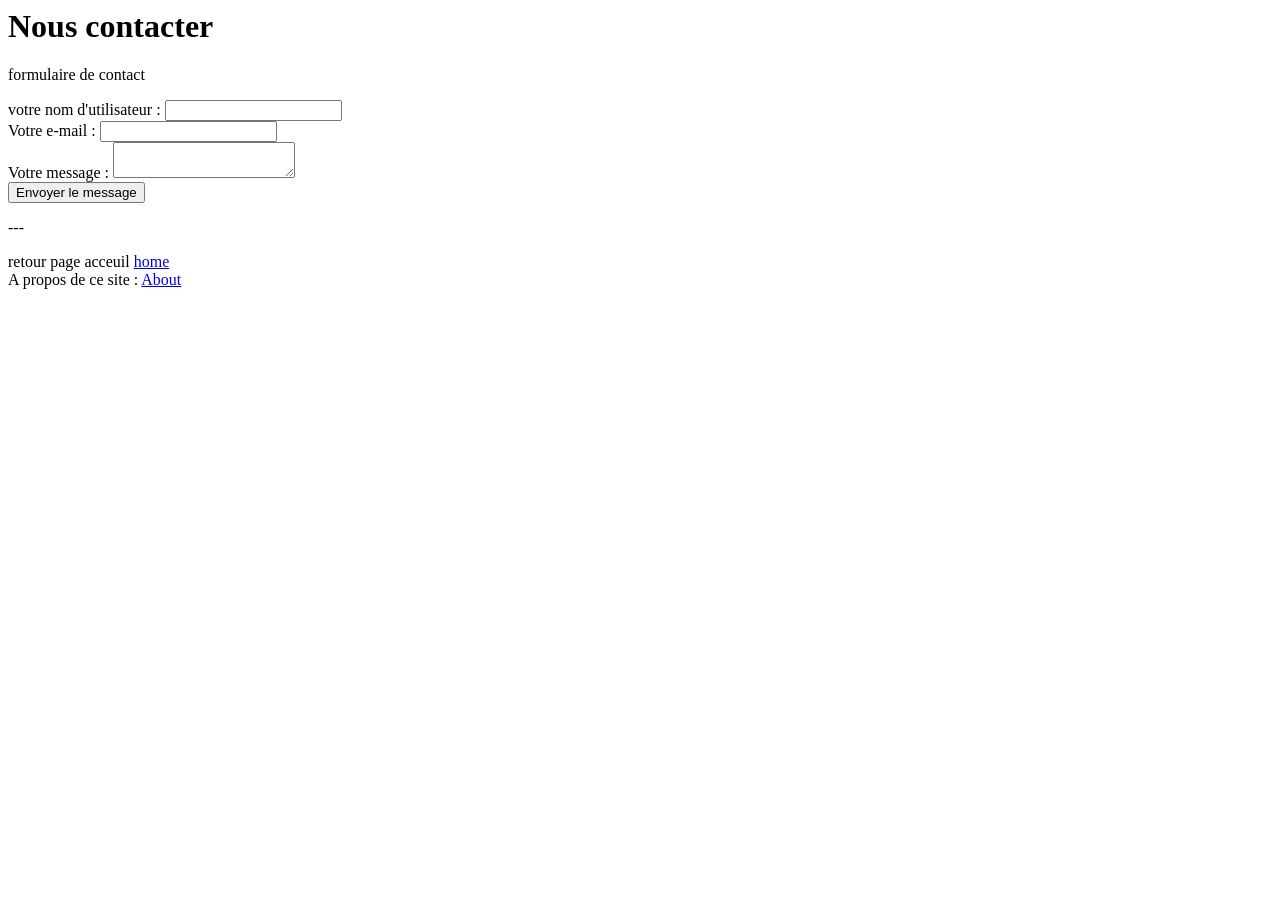
==== web-app/web_app/templates/contact.html @ d2bb0cca "ok test" ====
<html>
	<body>		
		<h1>Nous contacter</h1>
		
		<p>formulaire de contact</p>


		<form action="/contact" method="post">
			<div>
				<label for="name">votre nom d'utilisateur :</label>
				<input type="text" id="name" name="user_name">
		    	</div>
		    	
		    	<div>
				<label for="mail">Votre e-mail&nbsp;:</label>
				<input type="email" id="mail" name="user_mail">
		    	</div>
		    	
		    	<div>
				<label for="msg">Votre message :</label>
				<textarea id="msg" name="user_message"></textarea>
		    	</div>
		    	
		   	<div class="button">
        			<button type="submit">Envoyer le message</button>
        		</div>
		</form>


		<footer>
		<p>---</p>
		<p>
		retour page acceuil <a href="/home">home</a>
		<br>
		A propos de ce site : <a href="/about">About</a>
		</p>
		</footer>

	</body>
</html>
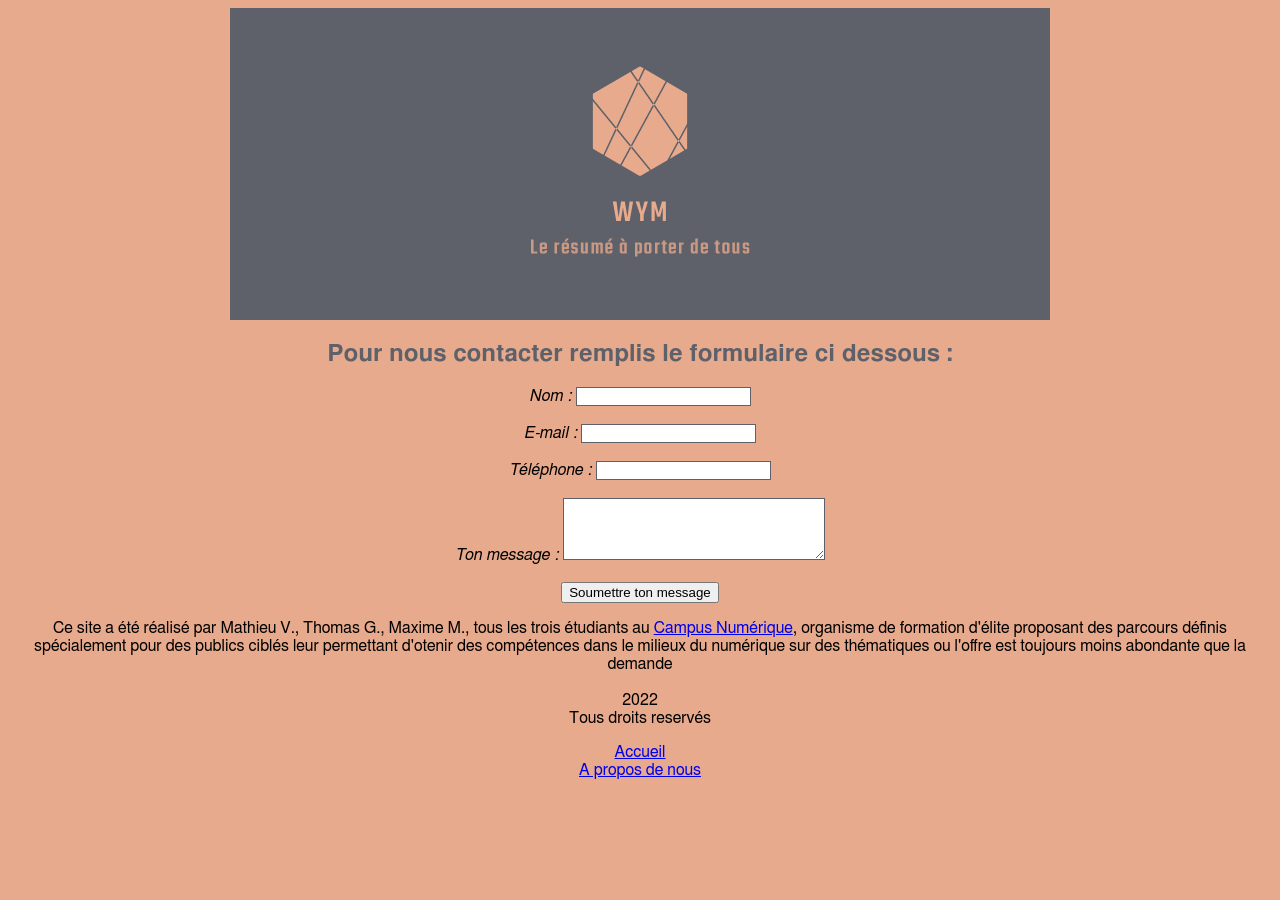
==== commit 666b4da8: "finalisation du HTML" ====
--- a/web-app/web_app/templates/contact.html
+++ b/web-app/web_app/templates/contact.html
@@ -1,40 +1,60 @@
 <html>
-	<body>		
-		<h1>Nous contacter</h1>
-		
-		<p>formulaire de contact</p>
+<style>
+body {background-color:#E8AA8C}
+h2 {color:#5E616A;
+	font-weight:bold}
+div {font-style:italic}
+input {display: table-cell;
+border: 1px solid #5E616A;
+}
+textarea {display:;
+border: 1px solid #5E616A;
+line-height: 20px;
+padding: 10px}
+</style>
 
-
+	<body><font face='FreeSans'><CENTER>
+	<h1><img id=head src="./../static/image/facebook_cover_photo_2.png"width="820px" height="312px"></h1>		
+		<h2>Pour nous contacter remplis le formulaire ci dessous :</h2>
 		<form action="/contact" method="post">
 			<div>
-				<label for="name">votre nom d'utilisateur :</label>
+				<label id=nom for="name" required="required">Nom :</label>
 				<input type="text" id="name" name="user_name">
 		    	</div>
-		    	
+		    	<br>
 		    	<div>
-				<label for="mail">Votre e-mail&nbsp;:</label>
+				<label id=mail for="mail" required="required">E-mail :</label>
 				<input type="email" id="mail" name="user_mail">
 		    	</div>
-		    	
+		    	<br>
 		    	<div>
-				<label for="msg">Votre message :</label>
-				<textarea id="msg" name="user_message"></textarea>
+				<label id=telephone for="mail" required="optional">Téléphone :</label>
+				<input type="email" id="mail" name="user_mail">
 		    	</div>
-		    	
+		    	<br>
+		    	<div>
+				<label for="msg" required="required">Ton message :</label>
+				<textarea id="msg" name="user_message"cols=28></textarea>
+		    	</div>
+		    	<br>
 		   	<div class="button">
-        			<button type="submit">Envoyer le message</button>
+        			<button type="submit">Soumettre ton message</button>
         		</div>
 		</form>
 
 
 		<footer>
-		<p>---</p>
+				<text id='top'>Ce site a été réalisé par Mathieu V., Thomas G., Maxime M., tous les trois étudiants au </text><a href="https://le-campus-numerique.fr/">Campus Numérique</a><texte>, organisme de formation d'élite proposant des parcours définis spécialement pour des publics ciblés leur permettant d'otenir des compétences dans le milieux du numérique sur des thématiques ou l'offre est toujours moins abondante que la demande</text>
+		<br>
+		<br>
+		<text>2022</text>
+		<text><br>Tous droits reservés</text>
 		<p>
-		retour page acceuil <a href="/home">home</a>
+		<a href="/home">Accueil</a>
 		<br>
-		A propos de ce site : <a href="/about">About</a>
+		<a href="/about">A propos de nous</a>
 		</p>
 		</footer>
 
-	</body>
+	</body></font></CENTER>
 </html>
